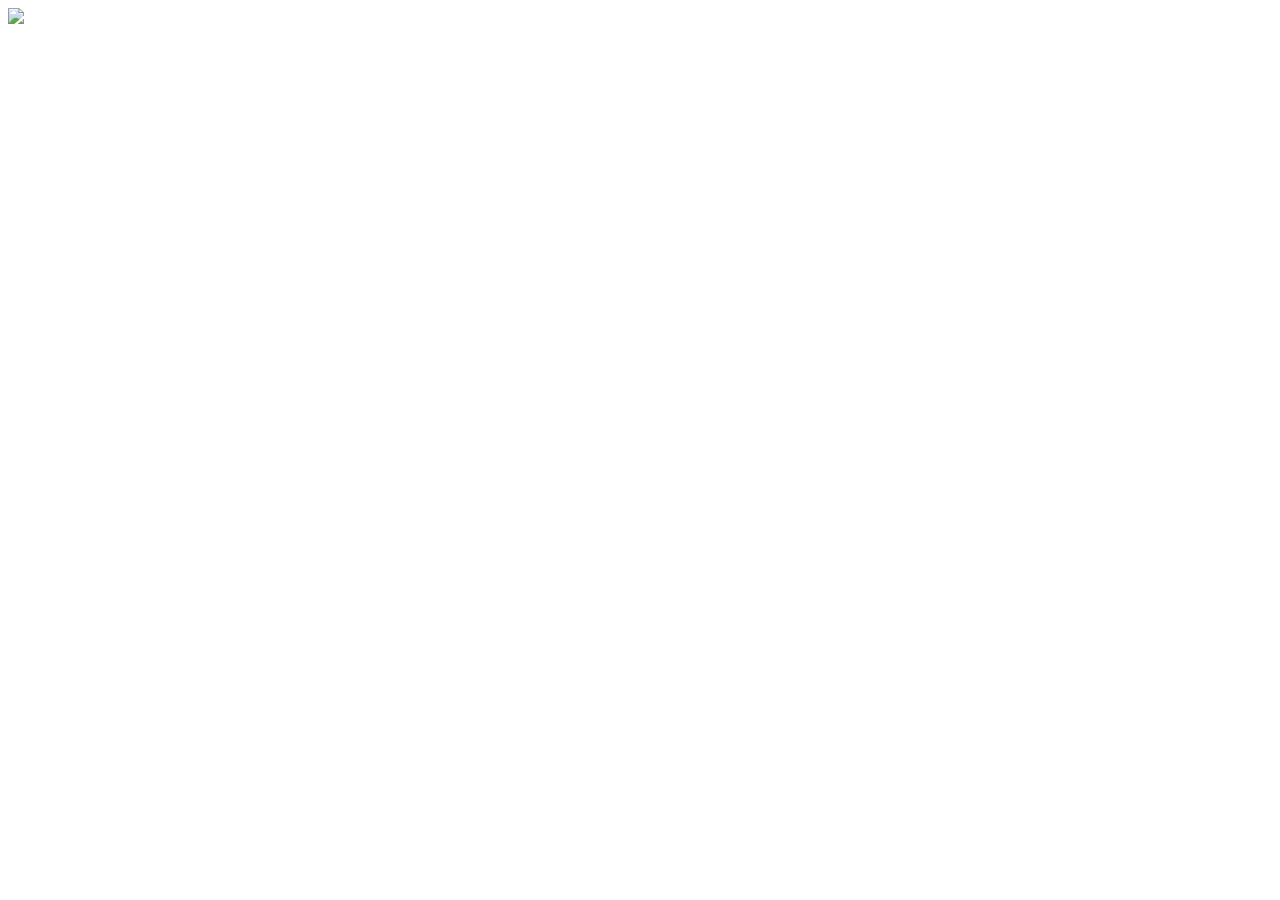
==== GreenFlag/Banner.html @ d5d3e967 "Initial Repo Creation" ====
﻿<!DOCTYPE html>
<html lang="en">
<head>
    <meta charset="utf-8">
    <meta http-equiv="X-UA-Compatible" content="IE=edge">
    <meta name="viewport" content="width=device-width, initial-scale=1.0">
    <meta name="description" content="">
    <meta name="author" content="">
    <link rel="shortcut icon" href="/Content/images/favicon.jpg">

    <title>Template</title>

    <!-- Bootstrap core CSS -->
    <link href="/Content/bootstrap/bootstrap.css" rel="stylesheet">
    <link href="/Content/custom/custom.css" rel="stylesheet">
    <!-- Custom styles for this template -->
    <link href="/Content/styles/site.css" rel="stylesheet">


    <link href="/rotator/allinone_bannerRotator.css" rel="stylesheet" type="text/css">

    <link href='http://fonts.googleapis.com/css?family=Anton|Candal|Ubuntu+Condensed|Droid+Sans|Passion+One' rel='stylesheet' type='text/css'>
    <!--[if lt IE 9]>
      <script src="https://oss.maxcdn.com/libs/html5shiv/3.7.0/html5shiv.js"></script>
      <script src="https://oss.maxcdn.com/libs/respond.js/1.3.0/respond.min.js"></script>
    <![endif]-->

</head>

<body>

    <div class="navbar navbar-default" role="navigation">
        <div class="container-fluid">

            <div class="row">
                <div class="col-md-4 col-xs-4"></div>
                <div class="col-md-4 col-xs-4 text-center">
                    <div id="logoWrap">
                        <img src="/Content/images/GFLogo.png" />
                    </div>

                </div>
                <div class="col-md-4 col-xs-4"></div>
            </div>


        </div>
    </div>
    <div id="bannerWrap">

        <div id="rotator" style="display:none;">
            <!-- IMAGES -->
            <ul>
                <li data-bottom-thumb="/rotator/images/classicFullWidth/thumbs/fullstack.jpg" data-text-id="#fullStack"><img src="/rotator/images/classicFullWidth/fullstack.jpg" alt="" /></li>
                <li data-bottom-thumb="/rotator/images/classicFullWidth/thumbs/proc.jpg" data-text-id="#proc"><img src="/rotator/images/classicFullWidth/proc.jpg" alt="" /></li>
                <li data-bottom-thumb="/rotator/images/classicFullWidth/thumbs/windows8.jpg" data-text-id="#win8"><img src="/rotator/images/classicFullWidth/windows8.jpg" alt="" /></li>
                <li data-bottom-thumb="/rotator/images/classicFullWidth/thumbs/windows8.jpg" data-text-id="#bd"><img src="/rotator/images/classicFullWidth/bigdata2.jpg" alt="" /></li>
                <li data-bottom-thumb="/rotator/images/classicFullWidth/thumbs/LOB2.jpg" data-text-id="#lob"><img src="/rotator/images/classicFullWidth/LOB.jpg" alt="" /></li>
                <li data-bottom-thumb="/rotator/images/classicFullWidth/thumbs/LOB2.jpg" data-text-id="#final"><img src="/rotator/images/classicFullWidth/RaceCar.jpg" alt="" /></li>
            </ul>
            <div id="fullStack" class="allinone_bannerRotator_texts">
                <div id="fullstack1" class="rotator-text-line rotator-text-line-responsive" data-initial-left="120" data-initial-top="10" data-final-left="120" data-final-top="160" data-duration="0.5" data-fade-start="0" data-delay="0">FULL</div>
                <div id="fullstack2" class="rotator-text-line rotator-text-line-responsive rotator-text-line-emp" data-initial-left="3120" data-initial-top="10" data-final-left="240" data-final-top="160" data-duration="0.5" data-fade-start="0" data-delay="0.3">STACK</div>
                <div id="fullstack3" class="rotator-text-line rotator-text-line-responsive" data-initial-left="120" data-initial-top="10" data-final-left="120" data-final-top="220" data-duration="0.5" data-fade-start="0" data-delay="0.5">Software Development</div>
            </div>
            <div id="lob" class="allinone_bannerRotator_texts">
                <div id="lob1" class="rotator-text-line rotator-text-line-responsive" data-initial-left="700" data-initial-top="100" data-final-left="700" data-final-top="100" data-duration="1" data-fade-start="0" data-delay="0.5">LINE OF BUSINESS APPLICATIONS</div>
                <div id="lob2" class="rotator-text-line rotator-text-line-responsive" data-initial-left="800" data-initial-top="150" data-final-left="800" data-final-top="150" data-duration="1" data-fade-start="0" data-delay="1">SYSTEMS INTEGRATION</div>

            </div>
            <div id="proc" class="allinone_bannerRotator_texts">
                <div id="proc1" class="rotator-text-line rotator-text-line-responsive" data-initial-left="5300" data-initial-top="30" data-final-left="1250" data-final-top="30" data-duration="0.5" data-fade-start="0" data-delay="0">Business Process Automation</div>
                <div id="proc2" class="rotator-text-line rotator-text-line-responsive" data-initial-left="1500" data-initial-top="5300" data-final-left="1500" data-final-top="80" data-duration="0.5" data-fade-start="0" data-delay="0.6">and</div>
                <div id="proc3" class="rotator-text-line rotator-text-line-responsive" data-initial-left="5300" data-initial-top="80" data-final-left="1580" data-final-top="80" data-duration="1" data-fade-start="1" data-fade-end="2" data-delay="1">WORKFLOWS</div>
            </div>
            <div id="bd" class="allinone_bannerRotator_texts">
                <div id="bd2" class="rotator-text-line rotator-text-line-responsive" data-initial-left="170" data-initial-top="0" data-final-left="170" data-final-top="150" data-duration="0.5" data-fade-start="0" data-delay="0">Horizontally Scaled Storage</div>
                <div id="bd1" class="rotator-text-line rotator-text-line-responsive" data-initial-left="170" data-initial-top="380" data-final-left="170" data-final-top="80" data-duration="0.5" data-fade-start="0" data-delay="0.3">Cloud Technologies</div>
                <div id="bd3" class="rotator-text-line rotator-text-line-responsive" data-initial-left="170" data-initial-top="210" data-final-left="170" data-final-top="210" data-duration="0.5" data-fade-start="0" data-delay="1">MapReduce</div>
                <div id="bd4" class="rotator-text-line rotator-text-line-responsive" data-initial-left="170" data-initial-top="210" data-final-left="335" data-final-top="210" data-duration="0.5" data-fade-start="0" data-delay="1.5">,Transfer</div>
                <div id="bd5" class="rotator-text-line rotator-text-line-responsive" data-initial-left="170" data-initial-top="210" data-final-left="465" data-final-top="210" data-duration="0.5" data-fade-start="0" data-delay="2">,Visualization</div>
            </div>
            <div id="win8" class="allinone_bannerRotator_texts">
                <div id="win81" class="rotator-text-line rotator-text-line-responsive" data-initial-left="300" data-initial-top="130" data-final-left="300" data-final-top="130" data-duration="0.5" data-fade-start="0" data-delay="0.3">Native Windows Applications</div>
                <div id="win82" class="rotator-text-line rotator-text-line-responsive" data-initial-left="300" data-initial-top="180" data-final-left="300" data-final-top="180" data-duration="0.5" data-fade-start="0" data-delay="1">Mobile, Desktop, Tablet</div>
                <div id="win83" class="rotator-text-line rotator-text-line-responsive" data-initial-left="300" data-initial-top="230" data-final-left="300" data-final-top="230" data-duration="0.5" data-fade-start="0" data-delay="1.5">Windows Store</div>
                <div id="win84" class="rotator-text-line rotator-text-line-responsive" data-initial-left="300" data-initial-top="260" data-final-left="300" data-final-top="260" data-duration="0.5" data-fade-start="0" data-delay="2">Windows Presentation Framework</div>
            </div>
            <div id="final" class="allinone_bannerRotator_texts">
                <div id="fin1" class="rotator-text-line rotator-text-line-responsive" data-initial-left="200" data-initial-top="30" data-final-left="200" data-final-top="30" data-duration="0.5" data-fade-start="0" data-delay="0">Full Software Solutions</div>
                <div id="fin2" class="rotator-text-line rotator-text-line-responsive" data-initial-left="200" data-initial-top="80" data-final-left="200" data-final-top="80" data-duration="0.5" data-fade-start="0" data-delay="0">To</div>
                <div id="fin3" class="rotator-text-line rotator-text-line-responsive" data-initial-left="3000" data-initial-top="80" data-final-left="255" data-final-top="80" data-duration="0.5" data-fade-start="0" data-delay="0">ACCELERATE</div>
                <div id="fin4" class="rotator-text-line rotator-text-line-responsive" data-initial-left="490" data-initial-top="80" data-final-left="490" data-final-top="80" data-duration="0.5" data-fade-start="0" data-delay="1">Your Business</div>
            </div>





        </div>
    </div>

    <!-- /container -->
    <!-- Bootstrap core JavaScript
    ================================================== -->
    <!-- Placed at the end of the document so the pages load faster -->
    <script src="http://ajax.googleapis.com/ajax/libs/jquery/1.9.0/jquery.min.js" type="text/javascript"></script>
    <script src="http://ajax.googleapis.com/ajax/libs/jqueryui/1.9.2/jquery-ui.min.js"></script>
    <script src="Scripts/bootstrap.min.js"></script>
    <script src="/rotator/js/jquery.ui.touch-punch.min.js" type="text/javascript"></script>
    <script src="/rotator/js/allinone_bannerRotator.js" type="text/javascript"></script>
    <script>
        var poo = null;
        jQuery(function () {

            poo = jQuery('#rotator').allinone_bannerRotator({
                skin: 'classic',
                width: 1920,
                height: 600,
                width100Proc: true,
                responsive: true,
                firstImg: 0,
                autoPlay: 6,
                loop: false,
                showBottomNav: false,
                showCircleTimer:false
            });


        });
    </script>

</body>

</html>
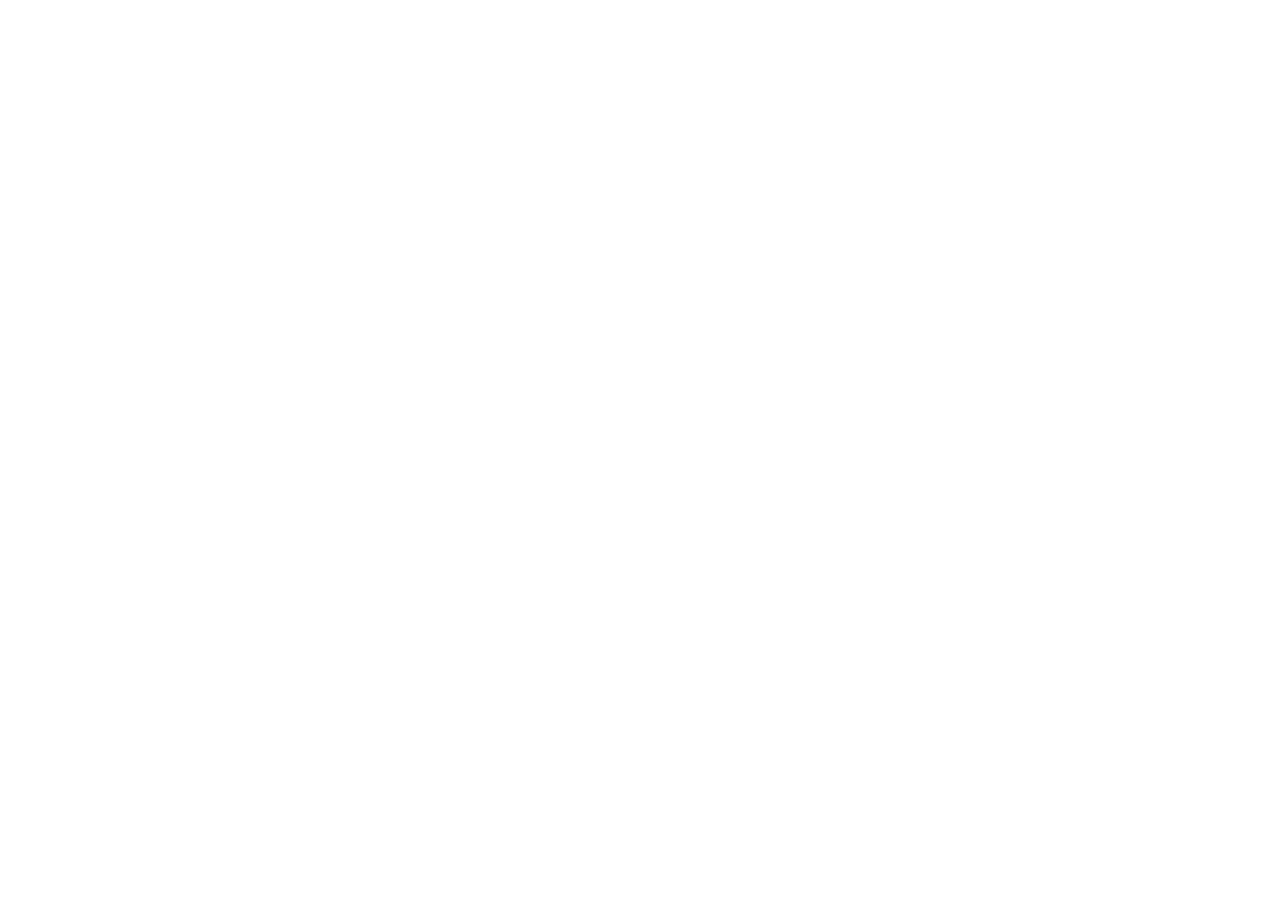
==== commit 5b0cb740: "WIP" ====
--- a/GreenFlag/Banner.html
+++ b/GreenFlag/Banner.html
@@ -1,6 +1,7 @@
 ﻿<!DOCTYPE html>
-<html lang="en">
+<html xmlns="http://www.w3.org/1999/xhtml">
 <head>
+
     <meta charset="utf-8">
     <meta http-equiv="X-UA-Compatible" content="IE=edge">
     <meta name="viewport" content="width=device-width, initial-scale=1.0">
@@ -19,48 +20,29 @@
 
     <link href="/rotator/allinone_bannerRotator.css" rel="stylesheet" type="text/css">
 
-    <link href='http://fonts.googleapis.com/css?family=Anton|Candal|Ubuntu+Condensed|Droid+Sans|Passion+One' rel='stylesheet' type='text/css'>
+    <link href='http://fonts.googleapis.com/css?family=Candal' rel='stylesheet' type='text/css'>
     <!--[if lt IE 9]>
       <script src="https://oss.maxcdn.com/libs/html5shiv/3.7.0/html5shiv.js"></script>
       <script src="https://oss.maxcdn.com/libs/respond.js/1.3.0/respond.min.js"></script>
     <![endif]-->
 
 </head>
-
 <body>
-
-    <div class="navbar navbar-default" role="navigation">
-        <div class="container-fluid">
-
-            <div class="row">
-                <div class="col-md-4 col-xs-4"></div>
-                <div class="col-md-4 col-xs-4 text-center">
-                    <div id="logoWrap">
-                        <img src="/Content/images/GFLogo.png" />
-                    </div>
-
-                </div>
-                <div class="col-md-4 col-xs-4"></div>
-            </div>
-
-
-        </div>
-    </div>
     <div id="bannerWrap">
 
         <div id="rotator" style="display:none;">
             <!-- IMAGES -->
             <ul>
-                <li data-bottom-thumb="/rotator/images/classicFullWidth/thumbs/fullstack.jpg" data-text-id="#fullStack"><img src="/rotator/images/classicFullWidth/fullstack.jpg" alt="" /></li>
-                <li data-bottom-thumb="/rotator/images/classicFullWidth/thumbs/proc.jpg" data-text-id="#proc"><img src="/rotator/images/classicFullWidth/proc.jpg" alt="" /></li>
-                <li data-bottom-thumb="/rotator/images/classicFullWidth/thumbs/windows8.jpg" data-text-id="#win8"><img src="/rotator/images/classicFullWidth/windows8.jpg" alt="" /></li>
-                <li data-bottom-thumb="/rotator/images/classicFullWidth/thumbs/windows8.jpg" data-text-id="#bd"><img src="/rotator/images/classicFullWidth/bigdata2.jpg" alt="" /></li>
-                <li data-bottom-thumb="/rotator/images/classicFullWidth/thumbs/LOB2.jpg" data-text-id="#lob"><img src="/rotator/images/classicFullWidth/LOB.jpg" alt="" /></li>
-                <li data-bottom-thumb="/rotator/images/classicFullWidth/thumbs/LOB2.jpg" data-text-id="#final"><img src="/rotator/images/classicFullWidth/RaceCar.jpg" alt="" /></li>
+                <li data-bottom-thumb="/rotator/images/default/thumbs/fullstack.jpg" data-text-id="#fullStack"><img src="/rotator/images/default/fullstack.jpg" alt="" /></li>
+                <li data-bottom-thumb="/rotator/images/default/thumbs/LOB.jpg" data-text-id="#lob"><img src="/rotator/images/default/LOB.jpg" alt="" /></li>
+                <li data-bottom-thumb="/rotator/images/default/thumbs/proc.jpg" data-text-id="#proc"><img src="/rotator/images/default/proc.jpg" alt="" /></li>
+                <li data-bottom-thumb="/rotator/images/default/thumbs/bigdata2.jpg" data-text-id="#bd"><img src="/rotator/images/default/bigdata2.jpg" alt="" /></li>
+                <li data-bottom-thumb="/rotator/images/default/thumbs/windows8.jpg" data-text-id="#win8"><img src="/rotator/images/default/windows8.jpg" alt="" /></li>
+                <li data-bottom-thumb="/rotator/images/default/thumbs/RaceCar.jpg" data-text-id="#final"><img src="/rotator/images/default/RaceCar.jpg" alt="" /></li>
             </ul>
             <div id="fullStack" class="allinone_bannerRotator_texts">
                 <div id="fullstack1" class="rotator-text-line rotator-text-line-responsive" data-initial-left="120" data-initial-top="10" data-final-left="120" data-final-top="160" data-duration="0.5" data-fade-start="0" data-delay="0">FULL</div>
-                <div id="fullstack2" class="rotator-text-line rotator-text-line-responsive rotator-text-line-emp" data-initial-left="3120" data-initial-top="10" data-final-left="240" data-final-top="160" data-duration="0.5" data-fade-start="0" data-delay="0.3">STACK</div>
+                <div id="fullstack2" class="rotator-text-line rotator-text-line-responsive" data-initial-left="3120" data-initial-top="10" data-final-left="240" data-final-top="160" data-duration="0.5" data-fade-start="0" data-delay="0.3">STACK</div>
                 <div id="fullstack3" class="rotator-text-line rotator-text-line-responsive" data-initial-left="120" data-initial-top="10" data-final-left="120" data-final-top="220" data-duration="0.5" data-fade-start="0" data-delay="0.5">Software Development</div>
             </div>
             <div id="lob" class="allinone_bannerRotator_texts">
@@ -89,20 +71,11 @@
             <div id="final" class="allinone_bannerRotator_texts">
                 <div id="fin1" class="rotator-text-line rotator-text-line-responsive" data-initial-left="200" data-initial-top="30" data-final-left="200" data-final-top="30" data-duration="0.5" data-fade-start="0" data-delay="0">Full Software Solutions</div>
                 <div id="fin2" class="rotator-text-line rotator-text-line-responsive" data-initial-left="200" data-initial-top="80" data-final-left="200" data-final-top="80" data-duration="0.5" data-fade-start="0" data-delay="0">To</div>
-                <div id="fin3" class="rotator-text-line rotator-text-line-responsive" data-initial-left="3000" data-initial-top="80" data-final-left="255" data-final-top="80" data-duration="0.5" data-fade-start="0" data-delay="0">ACCELERATE</div>
-                <div id="fin4" class="rotator-text-line rotator-text-line-responsive" data-initial-left="490" data-initial-top="80" data-final-left="490" data-final-top="80" data-duration="0.5" data-fade-start="0" data-delay="1">Your Business</div>
+                <div id="fin3" class="rotator-text-line rotator-text-line-responsive" data-initial-left="3000" data-initial-top="80" data-final-left="240" data-final-top="80" data-duration="0.5" data-fade-start="0" data-delay="0">&nbsp;&nbsp;Accelerate</div>
+                <div id="fin4" class="rotator-text-line rotator-text-line-responsive" data-initial-left="430" data-initial-top="80" data-final-left="430" data-final-top="80" data-duration="0.5" data-fade-start="0" data-delay="1">&nbsp;&nbsp;&nbsp;Your Business</div>
             </div>
-
-
-
-
-
         </div>
     </div>
-
-    <!-- /container -->
-    <!-- Bootstrap core JavaScript
-    ================================================== -->
     <!-- Placed at the end of the document so the pages load faster -->
     <script src="http://ajax.googleapis.com/ajax/libs/jquery/1.9.0/jquery.min.js" type="text/javascript"></script>
     <script src="http://ajax.googleapis.com/ajax/libs/jqueryui/1.9.2/jquery-ui.min.js"></script>
@@ -110,26 +83,24 @@
     <script src="/rotator/js/jquery.ui.touch-punch.min.js" type="text/javascript"></script>
     <script src="/rotator/js/allinone_bannerRotator.js" type="text/javascript"></script>
     <script>
-        var poo = null;
+
         jQuery(function () {
 
-            poo = jQuery('#rotator').allinone_bannerRotator({
+            jQuery('#rotator').allinone_bannerRotator({
                 skin: 'classic',
                 width: 1920,
                 height: 600,
                 width100Proc: true,
                 responsive: true,
                 firstImg: 0,
-                autoPlay: 6,
+                autoPlay: 0,
                 loop: false,
                 showBottomNav: false,
-                showCircleTimer:false
+                showCircleTimer: false
             });
 
 
         });
     </script>
-
 </body>
-
-</html>+</html>
